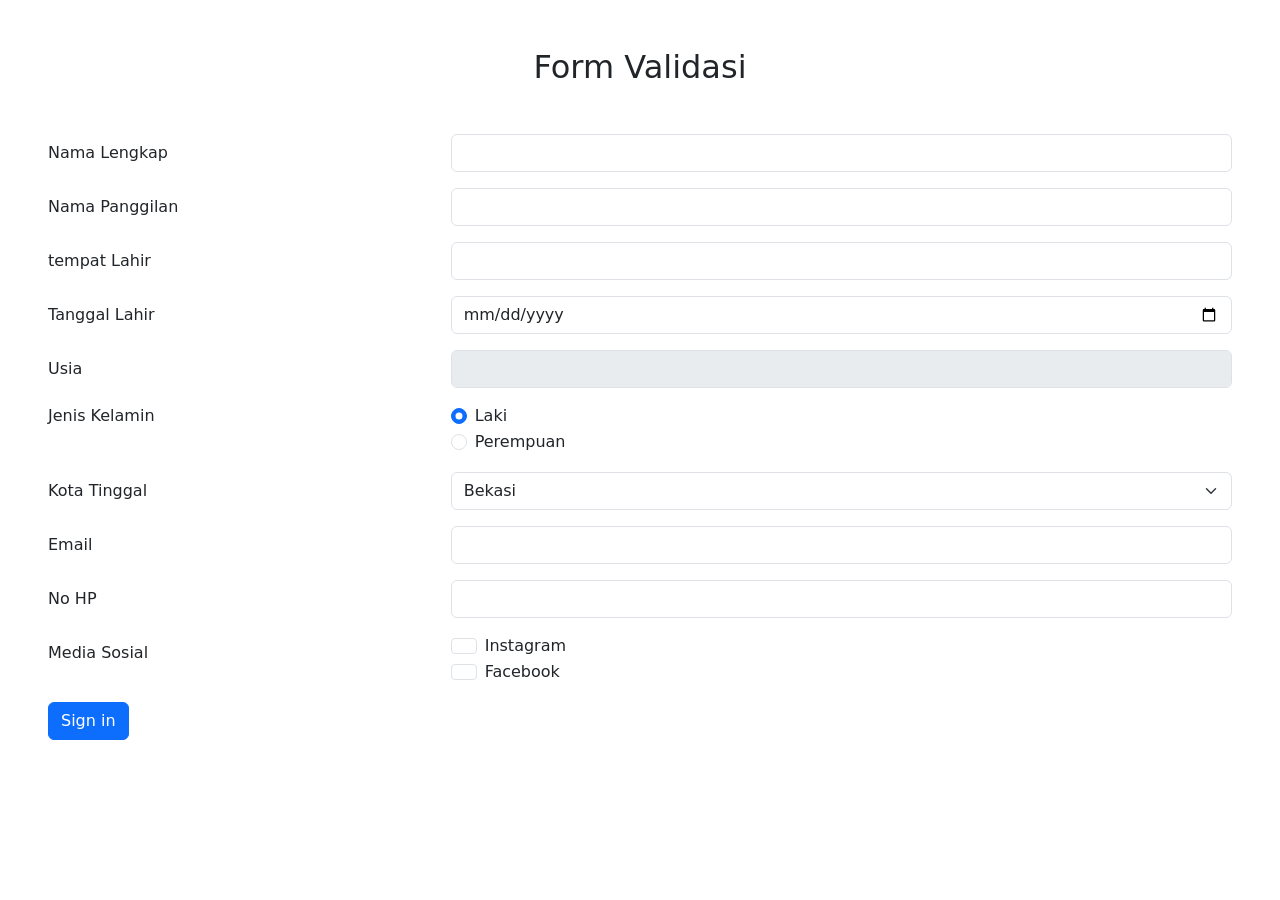
==== form.html @ fcfdae2b "form validation" ====
<!DOCTYPE html>
<html lang="en">
<head>
    <meta charset="UTF-8">
    <meta http-equiv="X-UA-Compatible" content="IE=edge">
    <meta name="viewport" content="width=device-width, initial-scale=1.0">
    <link href="https://cdn.jsdelivr.net/npm/bootstrap@5.0.2/dist/css/bootstrap.min.css" rel="stylesheet" integrity="sha384-EVSTQN3/azprG1Anm3QDgpJLIm9Nao0Yz1ztcQTwFspd3yD65VohhpuuCOmLASjC" crossorigin="anonymous">
    <title>Document</title>
    <script src="https://ajax.googleapis.com/ajax/libs/jquery/3.5.1/jquery.min.js"></script>
</head>
<body>
    <div class="m-5">
        <h2 class="text-center mb-5">Form Validasi</h2>
    <form method="post">
        <div class="row mb-3">
          <label for="inputNamaLengkap" class="col-sm-4 col-form-label">Nama Lengkap</label>
          <div class="col-sm-8">
            <input type="text" class="form-control" id="namaLengkap"  minlength="3" required>
          </div>
        </div>
        <div class="row mb-3">
          <label for="inputNamaLengkap" class="col-sm-4 col-form-label">Nama Panggilan</label>
          <div class="col-sm-8">
            <input type="text" class="form-control" id="namaPanggilan" minlength="3" required>
          </div>
        </div>
        <div class="row mb-3">
          <label for="inputNamaLengkap" class="col-sm-4 col-form-label">tempat Lahir</label>
          <div class="col-sm-8">
            <input type="text" class="form-control" id="TempatLahir" required>
          </div>
        </div>
        <div class="row mb-3">
          <label for="inputNamaLengkap" class="col-sm-4 col-form-label">Tanggal Lahir</label>
          <div class="col-sm-8">
            <input type="date" class="form-control" id="tglLahir">
          </div>
        </div>
        <div class="row mb-3">
          <label for="inputNamaLengkap" class="col-sm-4 col-form-label">Usia</label>
          <div class="col-sm-8">
            <input type="number" class="form-control" id="usia" disabled required>
          </div>
        </div>
       

        <fieldset class="row mb-3">
          <legend class="col-form-label col-sm-4 pt-0">Jenis Kelamin</legend>
          <div class="col-sm-8">
            <div class="form-check">
              <input class="form-check-input" type="radio" name="JenisKelamin" id="laki" value="option1" checked>
              <label class="form-check-label" for="laki">
                Laki
              </label>
            </div>
            <div class="form-check">
              <input class="form-check-input" type="radio" name="JenisKelamin" id="perempuan" value="option2">
              <label class="form-check-label" for="perempuan">
                Perempuan
              </label>
            </div>
          </div>
        </fieldset>
       
        <div class="row mb-3">
            <label for="inputNamaLengkap" class="col-sm-4 col-form-label">Kota Tinggal</label>
            <div class="col-sm-8">
                <select class="form-select" aria-label="Default select example" required>
                    <option disabled>Select kota</option>
                    <option value="Bekasi">Bekasi</option>
                    <option value="Jakarta">Jakarta</option>
                    <option value="Bandung">Bandung</option>
                  </select>
          </div>
        </div>
          <div class="row mb-3">
            <label for="inputNamaLengkap" class="col-sm-4 col-form-label">Email</label>
            <div class="col-sm-8">
              <input type="email" class="form-control" id="email" required>
            </div>
          </div>

          <div class="row mb-3">
            <label for="inputNamaLengkap" class="col-sm-4 col-form-label">No HP</label>
            <div class="col-sm-8">
              <input type="text" class="form-control" id="nohp" minlength="4" required>
            </div>
          </div>


          <div class="row mb-3">
            <label for="inputNamaLengkap" class="col-sm-4 col-form-label">Media Sosial</label>
            <div class="col-sm-8">
                <div class="form-check">
              <input type="checkbox" class="form-control form-check-input" id="ig" >
              <label class="form-check-label ps-2" for="gridCheck1">
                Instagram
              </label>
              
            </div>
            <div class="form-check">
                <input type="checkbox" class="form-control form-check-input" id="ig">
                <label class="form-check-label ps-2" for="gridCheck1">
                  Facebook
                </label>
                
              </div>
            
            </div>
          </div>

        <button type="submit" class="btn btn-primary" id="buttonsubmit">Sign in</button>
      </form>
    </div>
</body>
<script>  
var date=new Date();

$('#tglLahir').on('change', function(){
    var dob = new Date($('#tglLahir').val());
    var year = dob.getFullYear(); 
    var yearnow= date.getFullYear();
    var diff= yearnow - year;
    if(diff < 18){
        alert('Umur anda kurang dari 18')
        $('#tglLahir').val(new Date().getDate());
    }else if(diff > 30){
        alert('umur anda lebih dari 30')
        $('#tglLahir').val(new Date().getDate());
    }
    else{
        $('#usia').val(diff);
    }
 

});

$(document).ready(function () {
    $('#buttonsubmit').click(function() {
      checked = $("input[type=checkbox]:checked").length;

      if(!checked) {
        alert("Minimal 1 checkbox harus terisi");
        return false;
      }

    });
});


</script>  
</html>
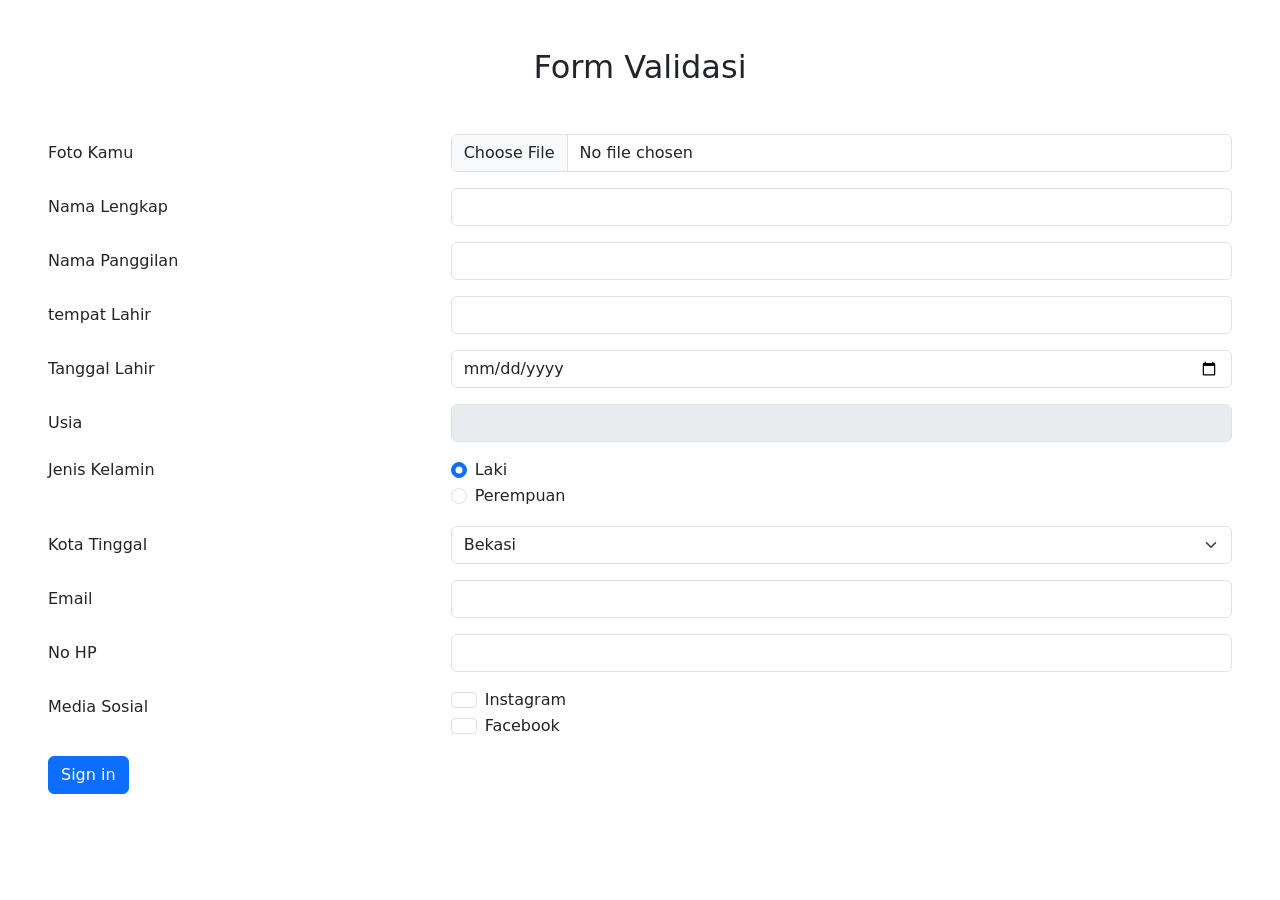
==== commit 418a103e: "validation form fix" ====
--- a/form.html
+++ b/form.html
@@ -12,6 +12,12 @@
     <div class="m-5">
         <h2 class="text-center mb-5">Form Validasi</h2>
     <form method="post">
+        <div class="row mb-3">
+            <label for="inputNamaLengkap" class="col-sm-4 col-form-label">Foto Kamu</label>
+            <div class="col-sm-8">
+              <input type="file" class="form-control" id="foto" accept="image/png, image/gif, image/jpeg" required>
+            </div>
+          </div>
         <div class="row mb-3">
           <label for="inputNamaLengkap" class="col-sm-4 col-form-label">Nama Lengkap</label>
           <div class="col-sm-8">
